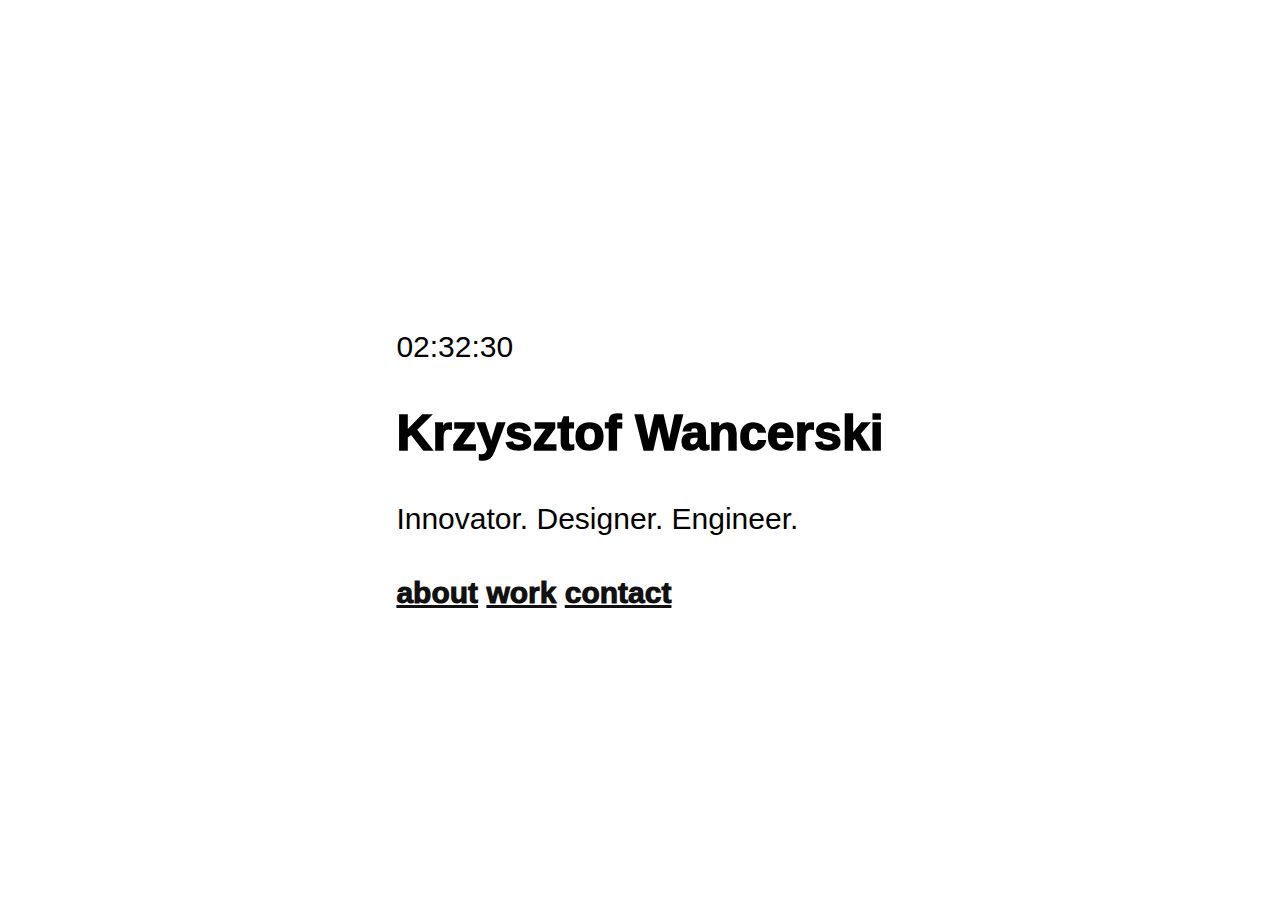
==== index.html @ 66c5379c "initial commit" ====
<script src="script.js"></script>
<link href="style.css" rel="stylesheet" type="text/css" />

<body>
<div class="content">
    <p id="time"></p>
    <b id="name">Krzysztof Wancerski</b>
    <p>Innovator. Designer. Engineer.</p>
    <a href="about.html">about</a>
    <a href="work.html">work</a>
    <a href="contact.html">contact</a>
</div>
</body>
---- style.css ----
/*

Template 2103 Central

http://www.tooplate.com/view/2103-central
	
*/

body {
    font-family: "Gill Sans", sans-serif;
    font-size: 30px;
    font-weight: 100;
    -webkit-font-smoothing: antialiased;
    overflow-x: hidden;
    text-align: left
  }
  
  a:hover,
  a:focus,
  .tm-text-gray {
    color: #666666;
  }
  
  .tm-text-black {
    color: #212529;
  }
  h1 {
    font-size: 3rem;
  }
  p {
    line-height: 1.8;
    font-weight: 500;
  }
  
  .navbar-toggler {
    border-color: #6c757d;
    cursor: pointer;
  }
  
  #mainNav {
    background: white;
    padding: 5px 15px;
    width: 180px;
    position: absolute;
    top: 50px;
    right: 15px;
    -webkit-box-shadow: 0px 0px 7px 0px rgba(214, 214, 214, 1);
    -moz-box-shadow: 0px 0px 7px 0px rgba(214, 214, 214, 1);
    box-shadow: 0px 0px 7px 0px rgba(214, 214, 214, 1);
    z-index: 1000;
  }
  
  .navbar {
    justify-content: flex-end;
  }
  button {
    cursor: pointer;
  }
  button:focus {
    outline: none;
  }
  .tm-section-mb {
    margin-bottom: 90px;
  }
  
  #top {
    padding-top: 65px;
  }
  
  #tm-section-2,
  #tm-section-6 {
    padding-top: 60px;
  }
  
  .tm-section-4 {
    padding: 0px;
    padding-top: 100px;
    padding-bottom: 80px;
    background-image: url(../img/tm-bg-section-4.jpg);
    background-size: cover;
    background-attachment: fixed;
    background-position: center;
    position: relative;
    height: 300px;
  }
  
  .menu {
    float: right;
  }
  
  .tm-box-3 {
    padding: 40px 50px;
    background: #f2f2f2;
  }
  
  .tm-box-5 {
    display: flex;
    flex-direction: column;
    justify-content: center;
    padding-left: 25px;
    padding-right: 25px;
    min-height: 200px;
    background: #f2f2f2;
  }
  
  .tm-media {
    margin-bottom: 25px;
  }
  
  .slick-dots li button:before {
    font-size: 20px;
    color: white;
    opacity: 1;
  }
  
  .tm-img-slider-item {
    position: relative;
  }
  
  .tm-slider-caption {
    color: white;
    font-size: 1.5rem;
    position: absolute;
    bottom: 0;
    left: 0;
    width: 100%;
    text-align: center;
    z-index: 1000;
    margin-bottom: 0;
    padding: 8px 30px;
    background-color: rgba(206, 212, 218, 0.5);
    color: #111;
  }
  
  .tm-img-container {
    width: 96%;
    max-width: 1020px;
  }
  
  .slick-dots {
    position: absolute;
    bottom: -50px;
    display: block;
    width: 100%;
    padding: 0;
    list-style: none;
    text-align: center;
  }
  
  .slick-prev:before,
  .slick-next:before {
    color: #f8f9fa;
  }
  
  .slick-prev {
    left: 5px;
    z-index: 1000;
  }
  
  .slick-next {
    right: 5px;
  }
  .tm-slider-img {
    width: 100%;
  }
  
  .tm-slider-img,
  .slick-slide {
    min-height: 250px;
  }
  
  .tm-slider-img {
    min-width: 500px;
  }
  
  .footer {
    padding: 15px;
    position: absolute;
    bottom: 0;
    left: 0;
    color: white;
    text-align: center;
    width: 100%;
  }
  
  a {
    transition: all 0.3s ease;
    /* text-decoration:none; */
    color: #111;
    font-weight: bolder;
  }
  
  .btn {
    background-color: white;
    border-color: gray;
    border-radius: 0;
    color: #666666;
    font-size: 1.3rem;
    margin-top: 5px;
    padding: 12px 30px;
  }
  
  .btn-big {
    padding: 10px 45px;
  }
  
  .btn:hover,
  .btn:focus {
    background-color: gray;
    color: white;
  }
  
  .tm-media-img {
    width: 200px;
    height: 200px;
  }
  
  .float-right {
    float: right;
  }
  
  .tm-fa-toggler-icon {
    font-size: 30px;
    padding: 0;
    color: gray;
  }
  
  .tm-2col-l {
    padding-right: 40px;
  }
  .tm-2col-r {
    padding-left: 40px;
  }
  
  .form-control {
    border-radius: 0;
    font-size: 1.2rem;
    padding: 13px 19px;
  }
  
  .form-control:focus {
    border-color: #b5b5b5;
    box-shadow: 0 0 0 0.2rem #a3a3a329;
  }
  
  .form-control::placeholder {
    /* Chrome, Firefox, Opera, Safari 10.1+ */
    color: #666666;
    opacity: 1;
    /* Firefox */
  }
  
  .form-control:-ms-input-placeholder {
    /* Internet Explorer 10-11 */
    color: #666666;
  }
  
  .form-control::-ms-input-placeholder {
    /* Microsoft Edge */
    color: #666666;
  }
  
  .form-control::placeholder {
    /* Chrome, Firefox, Opera, Safari 10.1+ */
    color: #666666;
    opacity: 1;
    /* Firefox */
  }
  
  .form-control:-ms-input-placeholder {
    /* Internet Explorer 10-11 */
    color: #666666;
  }
  
  .form-control::-ms-input-placeholder {
    /* Microsoft Edge */
    color: #666666;
  }
  
  /* Loader */
  
  #loader-wrapper {
    position: fixed;
    top: 0;
    left: 0;
    width: 100%;
    height: 100%;
    z-index: 2000;
  }
  #loader {
    display: block;
    position: relative;
    left: 50%;
    top: 50%;
    width: 150px;
    height: 150px;
    margin: -75px 0 0 -75px;
    border-radius: 50%;
    border: 3px solid transparent;
    border-top-color: #3498db;
  
    -webkit-animation: spin 2s linear infinite; /* Chrome, Opera 15+, Safari 5+ */
    animation: spin 2s linear infinite; /* Chrome, Firefox 16+, IE 10+, Opera */
  
    z-index: 1001;
  }
  
  #loader:before {
    content: "";
    position: absolute;
    top: 5px;
    left: 5px;
    right: 5px;
    bottom: 5px;
    border-radius: 50%;
    border: 3px solid transparent;
    border-top-color: #e74c3c;
  
    -webkit-animation: spin 3s linear infinite; /* Chrome, Opera 15+, Safari 5+ */
    animation: spin 3s linear infinite; /* Chrome, Firefox 16+, IE 10+, Opera */
  }
  
  #loader:after {
    content: "";
    position: absolute;
    top: 15px;
    left: 15px;
    right: 15px;
    bottom: 15px;
    border-radius: 50%;
    border: 3px solid transparent;
    border-top-color: #f9c922;
  
    -webkit-animation: spin 1.5s linear infinite; /* Chrome, Opera 15+, Safari 5+ */
    animation: spin 1.5s linear infinite; /* Chrome, Firefox 16+, IE 10+, Opera */
  }
  
  @-webkit-keyframes spin {
    0% {
      -webkit-transform: rotate(0deg); /* Chrome, Opera 15+, Safari 3.1+ */
      -ms-transform: rotate(0deg); /* IE 9 */
      transform: rotate(0deg); /* Firefox 16+, IE 10+, Opera */
    }
    100% {
      -webkit-transform: rotate(360deg); /* Chrome, Opera 15+, Safari 3.1+ */
      -ms-transform: rotate(360deg); /* IE 9 */
      transform: rotate(360deg); /* Firefox 16+, IE 10+, Opera */
    }
  }
  @keyframes spin {
    0% {
      -webkit-transform: rotate(0deg); /* Chrome, Opera 15+, Safari 3.1+ */
      -ms-transform: rotate(0deg); /* IE 9 */
      transform: rotate(0deg); /* Firefox 16+, IE 10+, Opera */
    }
    100% {
      -webkit-transform: rotate(360deg); /* Chrome, Opera 15+, Safari 3.1+ */
      -ms-transform: rotate(360deg); /* IE 9 */
      transform: rotate(360deg); /* Firefox 16+, IE 10+, Opera */
    }
  }
  
  #loader-wrapper .loader-section {
    position: fixed;
    top: 0;
    width: 51%;
    height: 100%;
    background: #222222;
    z-index: 1000;
    -webkit-transform: translateX(0); /* Chrome, Opera 15+, Safari 3.1+ */
    -ms-transform: translateX(0); /* IE 9 */
    transform: translateX(0); /* Firefox 16+, IE 10+, Opera */
  }
  
  #loader-wrapper .loader-section.section-left {
    left: 0;
  }
  
  #loader-wrapper .loader-section.section-right {
    right: 0;
  }
  
  /* Loaded */
  .loaded #loader-wrapper .loader-section.section-left {
    -webkit-transform: translateX(-100%); /* Chrome, Opera 15+, Safari 3.1+ */
    -ms-transform: translateX(-100%); /* IE 9 */
    transform: translateX(-100%); /* Firefox 16+, IE 10+, Opera */
  
    -webkit-transition: all 0.7s 0.3s cubic-bezier(0.645, 0.045, 0.355, 1);
    transition: all 0.7s 0.3s cubic-bezier(0.645, 0.045, 0.355, 1);
  }
  
  .loaded #loader-wrapper .loader-section.section-right {
    -webkit-transform: translateX(100%); /* Chrome, Opera 15+, Safari 3.1+ */
    -ms-transform: translateX(100%); /* IE 9 */
    transform: translateX(100%); /* Firefox 16+, IE 10+, Opera */
  
    -webkit-transition: all 0.7s 0.3s cubic-bezier(0.645, 0.045, 0.355, 1);
    transition: all 0.7s 0.3s cubic-bezier(0.645, 0.045, 0.355, 1);
  }
  
  .loaded #loader {
    opacity: 0;
    -webkit-transition: all 0.3s ease-out;
    transition: all 0.3s ease-out;
  }
  .loaded #loader-wrapper {
    visibility: hidden;
  
    -webkit-transform: translateY(-100%); /* Chrome, Opera 15+, Safari 3.1+ */
    -ms-transform: translateY(-100%); /* IE 9 */
    transform: translateY(-100%); /* Firefox 16+, IE 10+, Opera */
  
    -webkit-transition: all 0.3s 1s ease-out;
    transition: all 0.3s 1s ease-out;
  }
  
  /* JavaScript Turned Off */
  .no-js #loader-wrapper {
    display: none;
  }
  
  @media screen and (max-width: 1199px) {
    .tm-2col-l {
      padding-right: 30px;
    }
    .tm-2col-r {
      padding-left: 30px;
    }
  }
  
  @media screen and (max-width: 991px) {
    .tm-img-container {
      max-width: 490px;
      width: 90%;
    }
    .tm-address-box {
      padding-left: 10px;
    }
    .fit {
      margin-bottom: 50px;
    }
    .tm-slider-caption {
      font-size: 1rem;
      padding: 8px 10px;
    }
    .tm-2col-l {
      padding-right: 20px;
    }
    .tm-2col-r {
      padding-left: 20px;
    }
  }
  
  @media screen and (max-width: 768px) {
    .navbar {
      justify-content: left;
      position: fixed;
      right: 0;
      top: 0;
      z-index: 1000;
      flex-direction: column;
      align-items: end;
    }
    #mainNav {
      top: 90px;
      right: 30px;
    }
  
    .tm-2col-l {
      padding-right: 15px;
    }
    .tm-2col-r {
      padding-left: 15px;
    }
    .tm-address-box {
      padding-left: 0;
      padding-top: 40px;
    }
    .tm-form-section {
      padding-top: 80px;
      padding-bottom: 100px;
    }
    .tm-box-5 {
      padding-top: 25px;
      padding-bottom: 25px;
    }
    .tm-section-mb {
      margin-bottom: 60px;
    }
    .tm-mb-sm-4 {
      margin-bottom: 30px;
    }
  }
  
  @media screen and (max-width: 540px) {
    .tm-address-box {
      margin-bottom: 50px;
    }
    .tm-page-4-content {
      margin-bottom: 50px;
    }
  
    .tm-slider-caption {
      right: 0;
      left: 0;
      bottom: 0;
    }
  
    .tm-slider-col {
      padding-left: 0;
      padding-right: 0;
    }
  }
  
  @media screen and (max-width: 430px) {
    .tm-media {
      flex-direction: column;
    }
    .navbar {
      padding: 0;
    }
  }
  
  @media (min-width: 768px) {
    .tm-contact-right {
      padding-left: 40px;
    }
  }
  
  @media (min-width: 1200px) {
    .container {
      max-width: 1310px;
    }
  }

  .content {
    position: absolute;
    left: 50%;
    top: 50%;
    -webkit-transform: translate(-50%, -50%);
    transform: translate(-50%, -50%);
    font-weight: 1000;
  }

  #name {
    font-size: 50px;
    font-weight: 1000;


  }
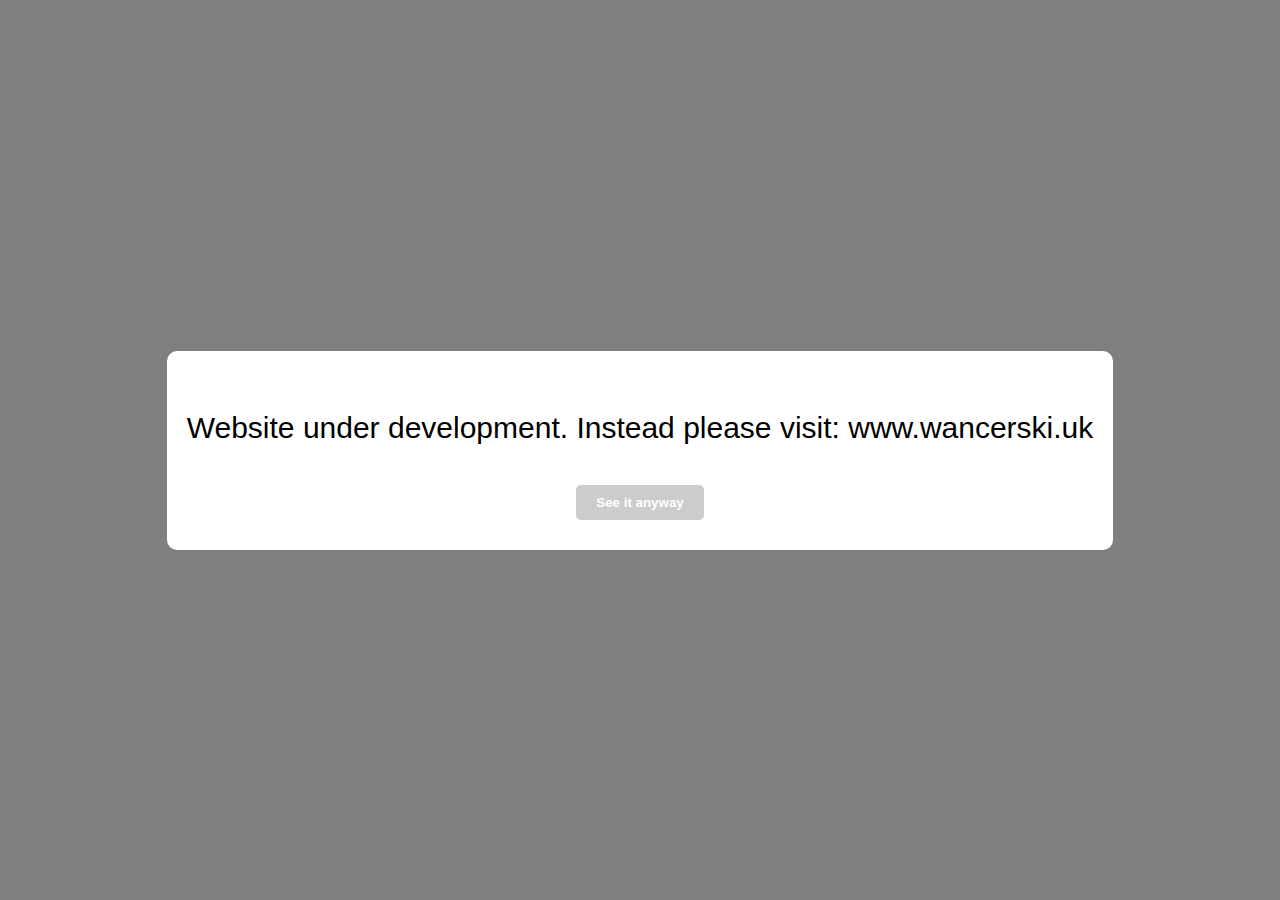
==== commit c9fbbadc: "added box" ====
--- a/index.html
+++ b/index.html
@@ -1,7 +1,14 @@
-<script src="script.js"></script>
+
 <link href="style.css" rel="stylesheet" type="text/css" />
 
+
 <body>
+    <div class="popup">
+        <div class="popup-content">
+            <p>Website under development. Instead please visit: www.wancerski.uk</p>
+            <button id="close-btn">See it anyway</button>
+        </div>
+    </div>
 <div class="content">
     <p id="time"></p>
     <b id="name">Krzysztof Wancerski</b>
@@ -10,4 +17,5 @@
     <a href="work.html">work</a>
     <a href="contact.html">contact</a>
 </div>
-</body>+</body>
+<script src="script.js"></script>
--- a/style.css
+++ b/style.css
@@ -541,6 +541,7 @@
     -webkit-transform: translate(-50%, -50%);
     transform: translate(-50%, -50%);
     font-weight: 1000;
+    display: block;
   }
 
   #name {
@@ -550,4 +551,38 @@
 
   }
 
- + /* POPUP */
+ .popup {
+  position: fixed;
+  top: 0;
+  left: 0;
+  width: 100%;
+  height: 100%;
+  background-color: rgba(0, 0, 0, 0.5);
+  display: flex;
+  justify-content: center;
+  align-items: center;
+  font-weight: bold;
+}
+
+.popup-content {
+  background-color: white;
+  padding: 20px;
+  border-radius: 10px;
+}
+
+#close-btn {
+  display: block;
+  margin: 10px auto;
+  border: none;
+  background-color: #ccc;
+  color: #fff;
+  padding: 10px 20px;
+  border-radius: 5px;
+  cursor: pointer;
+  font-weight: bold;
+}
+
+#close-btn:hover {
+  background-color: #aaa;
+}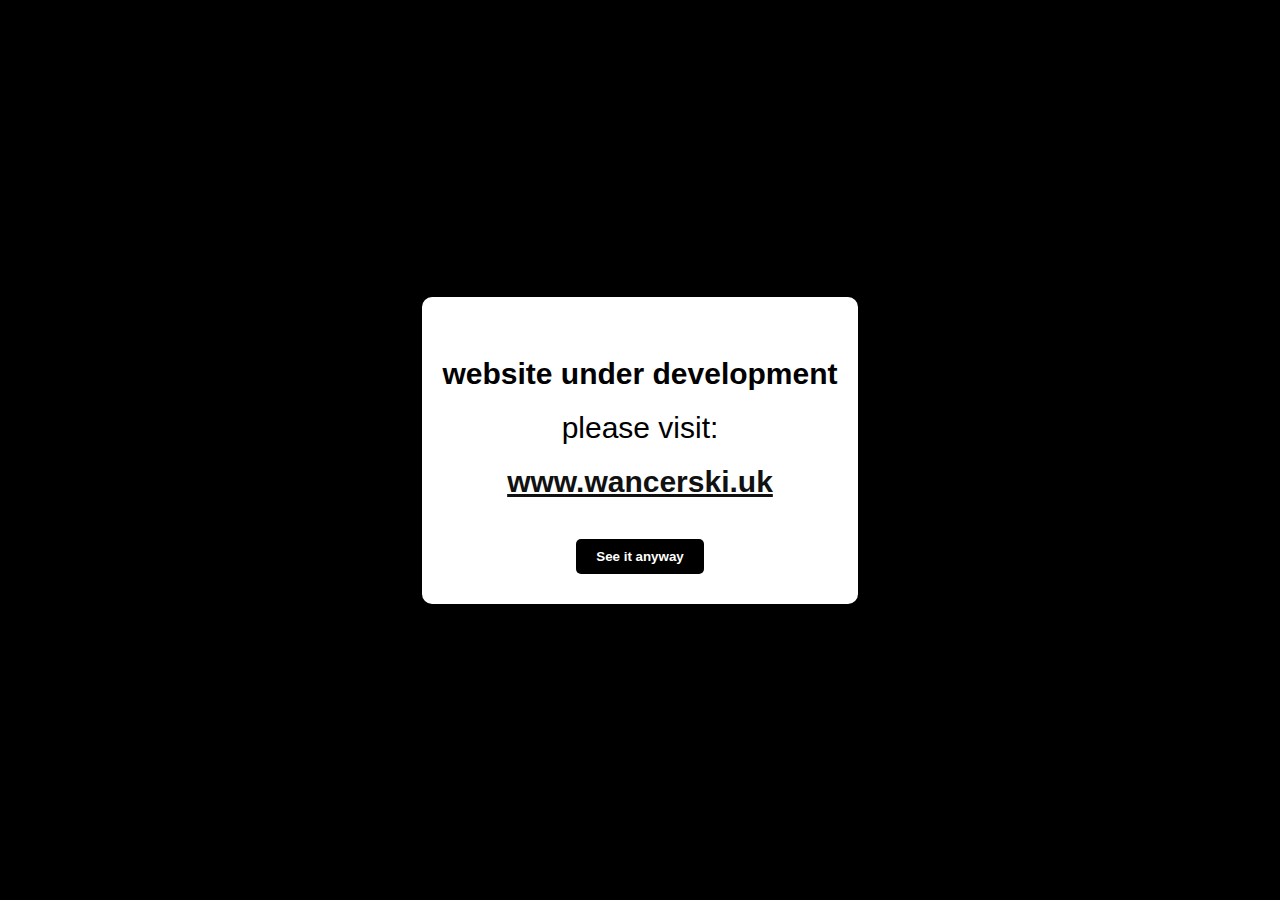
==== commit b73eadef: "added popup formatting" ====
--- a/index.html
+++ b/index.html
@@ -5,7 +5,7 @@
 <body>
     <div class="popup">
         <div class="popup-content">
-            <p>Website under development. Instead please visit: www.wancerski.uk</p>
+            <p><b>website under development</b><br>please visit: <br><a href=" www.wancerski.uk">www.wancerski.uk</a> </p>
             <button id="close-btn">See it anyway</button>
         </div>
     </div>
--- a/style.css
+++ b/style.css
@@ -558,7 +558,7 @@
   left: 0;
   width: 100%;
   height: 100%;
-  background-color: rgba(0, 0, 0, 0.5);
+  background-color: rgb(0, 0, 0);
   display: flex;
   justify-content: center;
   align-items: center;
@@ -569,13 +569,16 @@
   background-color: white;
   padding: 20px;
   border-radius: 10px;
+  text-align: center;
+  font-size: 30px;
+  font-weight: 1000;
 }
 
 #close-btn {
   display: block;
   margin: 10px auto;
   border: none;
-  background-color: #ccc;
+  background-color: #000;
   color: #fff;
   padding: 10px 20px;
   border-radius: 5px;
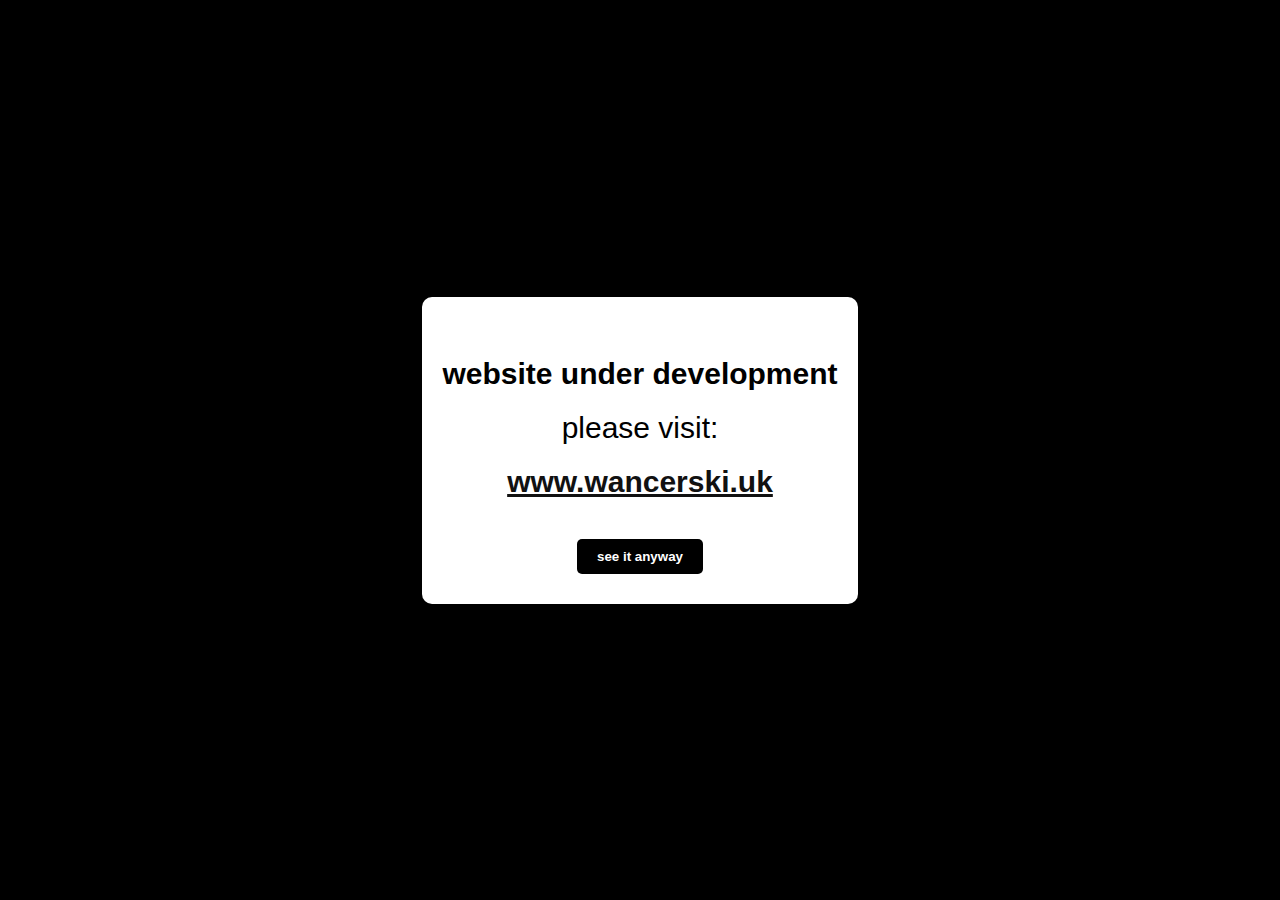
==== commit fd6f23d7: "fixed capital" ====
--- a/index.html
+++ b/index.html
@@ -5,8 +5,8 @@
 <body>
     <div class="popup">
         <div class="popup-content">
-            <p><b>website under development</b><br>please visit: <br><a href=" www.wancerski.uk">www.wancerski.uk</a> </p>
-            <button id="close-btn">See it anyway</button>
+            <p><b>website under development</b><br>please visit: <br><a href="https://www.wancerski.uk/">www.wancerski.uk</a> </p>
+            <button id="close-btn">see it anyway</button>
         </div>
     </div>
 <div class="content">
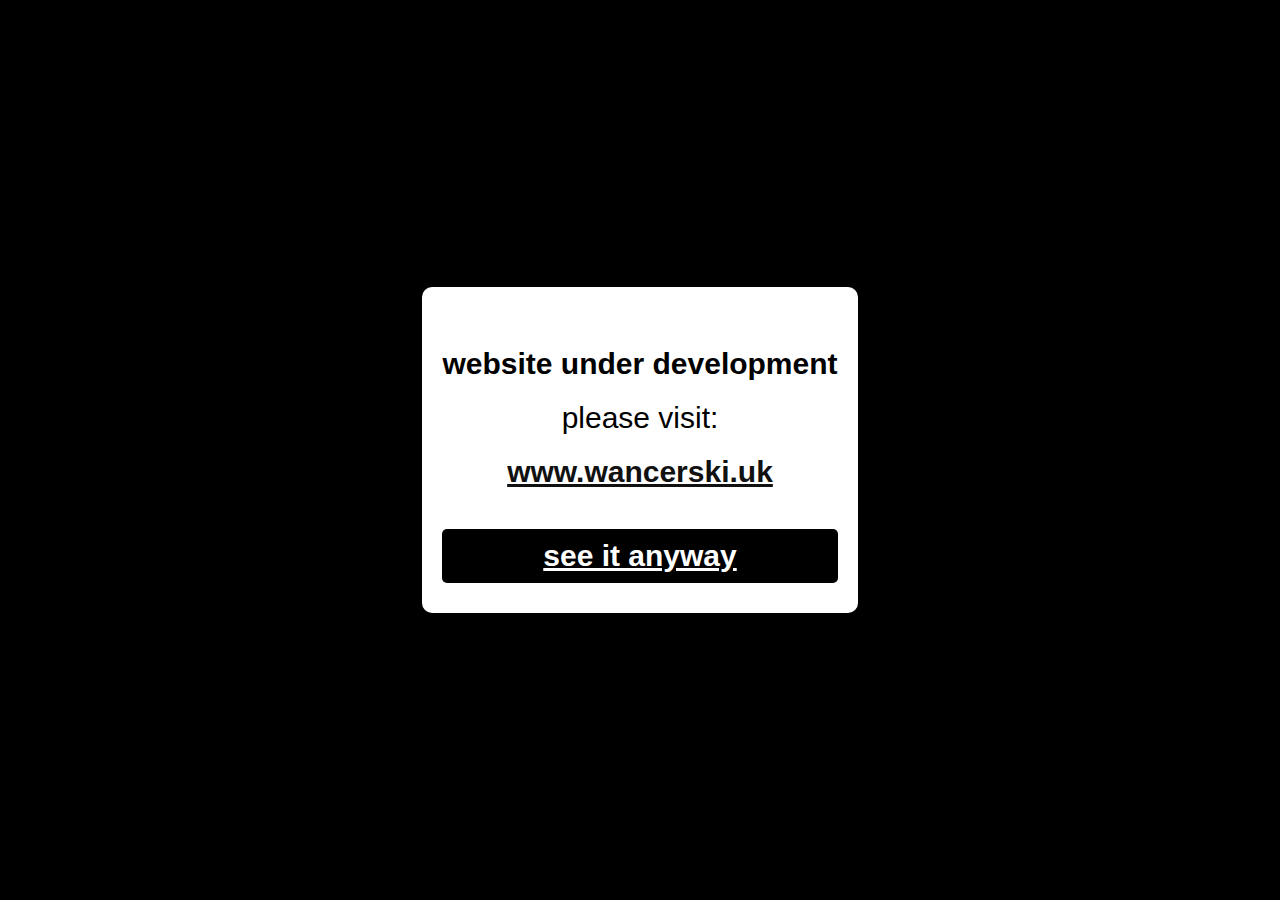
==== commit af07a865: "improved" ====
--- a/index.html
+++ b/index.html
@@ -1,21 +1,11 @@
-
 <link href="style.css" rel="stylesheet" type="text/css" />
-
 
 <body>
     <div class="popup">
         <div class="popup-content">
             <p><b>website under development</b><br>please visit: <br><a href="https://www.wancerski.uk/">www.wancerski.uk</a> </p>
-            <button id="close-btn">see it anyway</button>
+            <a href = "home.html" id="close-btn">see it anyway</a>
         </div>
     </div>
-<div class="content">
-    <p id="time"></p>
-    <b id="name">Krzysztof Wancerski</b>
-    <p>Innovator. Designer. Engineer.</p>
-    <a href="about.html">about</a>
-    <a href="work.html">work</a>
-    <a href="contact.html">contact</a>
-</div>
 </body>
 <script src="script.js"></script>
--- a/style.css
+++ b/style.css
@@ -1,11 +1,3 @@
-/*
-
-Template 2103 Central
-
-http://www.tooplate.com/view/2103-central
-	
-*/
-
 body {
     font-family: "Gill Sans", sans-serif;
     font-size: 30px;
@@ -15,162 +7,32 @@
     text-align: left
   }
   
-  a:hover,
-  a:focus,
-  .tm-text-gray {
-    color: #666666;
+  a {
+    transition: all 0.3s ease;
+    color: #111;
+    font-weight: bolder;
+    display:inline-block;
   }
-  
-  .tm-text-black {
-    color: #212529;
-  }
+
+  a:hover { 
+  /* transform: scale(1.1); 
+  -webkit-transform: scale(1.1); */
+  transform: translate(0, -2px);
+  color: rgba(0,0,0,0.5);}
+
+
   h1 {
     font-size: 3rem;
   }
+
   p {
     line-height: 1.8;
     font-weight: 500;
   }
   
-  .navbar-toggler {
-    border-color: #6c757d;
-    cursor: pointer;
-  }
   
-  #mainNav {
-    background: white;
-    padding: 5px 15px;
-    width: 180px;
-    position: absolute;
-    top: 50px;
-    right: 15px;
-    -webkit-box-shadow: 0px 0px 7px 0px rgba(214, 214, 214, 1);
-    -moz-box-shadow: 0px 0px 7px 0px rgba(214, 214, 214, 1);
-    box-shadow: 0px 0px 7px 0px rgba(214, 214, 214, 1);
-    z-index: 1000;
-  }
-  
-  .navbar {
-    justify-content: flex-end;
-  }
   button {
     cursor: pointer;
-  }
-  button:focus {
-    outline: none;
-  }
-  .tm-section-mb {
-    margin-bottom: 90px;
-  }
-  
-  #top {
-    padding-top: 65px;
-  }
-  
-  #tm-section-2,
-  #tm-section-6 {
-    padding-top: 60px;
-  }
-  
-  .tm-section-4 {
-    padding: 0px;
-    padding-top: 100px;
-    padding-bottom: 80px;
-    background-image: url(../img/tm-bg-section-4.jpg);
-    background-size: cover;
-    background-attachment: fixed;
-    background-position: center;
-    position: relative;
-    height: 300px;
-  }
-  
-  .menu {
-    float: right;
-  }
-  
-  .tm-box-3 {
-    padding: 40px 50px;
-    background: #f2f2f2;
-  }
-  
-  .tm-box-5 {
-    display: flex;
-    flex-direction: column;
-    justify-content: center;
-    padding-left: 25px;
-    padding-right: 25px;
-    min-height: 200px;
-    background: #f2f2f2;
-  }
-  
-  .tm-media {
-    margin-bottom: 25px;
-  }
-  
-  .slick-dots li button:before {
-    font-size: 20px;
-    color: white;
-    opacity: 1;
-  }
-  
-  .tm-img-slider-item {
-    position: relative;
-  }
-  
-  .tm-slider-caption {
-    color: white;
-    font-size: 1.5rem;
-    position: absolute;
-    bottom: 0;
-    left: 0;
-    width: 100%;
-    text-align: center;
-    z-index: 1000;
-    margin-bottom: 0;
-    padding: 8px 30px;
-    background-color: rgba(206, 212, 218, 0.5);
-    color: #111;
-  }
-  
-  .tm-img-container {
-    width: 96%;
-    max-width: 1020px;
-  }
-  
-  .slick-dots {
-    position: absolute;
-    bottom: -50px;
-    display: block;
-    width: 100%;
-    padding: 0;
-    list-style: none;
-    text-align: center;
-  }
-  
-  .slick-prev:before,
-  .slick-next:before {
-    color: #f8f9fa;
-  }
-  
-  .slick-prev {
-    left: 5px;
-    z-index: 1000;
-  }
-  
-  .slick-next {
-    right: 5px;
-  }
-  .tm-slider-img {
-    width: 100%;
-  }
-  
-  .tm-slider-img,
-  .slick-slide {
-    min-height: 250px;
-  }
-  
-  .tm-slider-img {
-    min-width: 500px;
   }
   
   .footer {
@@ -182,363 +44,13 @@
     text-align: center;
     width: 100%;
   }
-  
-  a {
-    transition: all 0.3s ease;
-    /* text-decoration:none; */
-    color: #111;
-    font-weight: bolder;
-  }
-  
-  .btn {
-    background-color: white;
-    border-color: gray;
-    border-radius: 0;
-    color: #666666;
-    font-size: 1.3rem;
-    margin-top: 5px;
-    padding: 12px 30px;
-  }
-  
-  .btn-big {
-    padding: 10px 45px;
-  }
-  
-  .btn:hover,
-  .btn:focus {
-    background-color: gray;
-    color: white;
-  }
-  
-  .tm-media-img {
-    width: 200px;
-    height: 200px;
-  }
-  
-  .float-right {
-    float: right;
-  }
-  
-  .tm-fa-toggler-icon {
-    font-size: 30px;
-    padding: 0;
-    color: gray;
-  }
-  
-  .tm-2col-l {
-    padding-right: 40px;
-  }
-  .tm-2col-r {
-    padding-left: 40px;
-  }
-  
-  .form-control {
-    border-radius: 0;
-    font-size: 1.2rem;
-    padding: 13px 19px;
-  }
-  
-  .form-control:focus {
-    border-color: #b5b5b5;
-    box-shadow: 0 0 0 0.2rem #a3a3a329;
-  }
-  
-  .form-control::placeholder {
-    /* Chrome, Firefox, Opera, Safari 10.1+ */
-    color: #666666;
-    opacity: 1;
-    /* Firefox */
-  }
-  
-  .form-control:-ms-input-placeholder {
-    /* Internet Explorer 10-11 */
-    color: #666666;
-  }
-  
-  .form-control::-ms-input-placeholder {
-    /* Microsoft Edge */
-    color: #666666;
-  }
-  
-  .form-control::placeholder {
-    /* Chrome, Firefox, Opera, Safari 10.1+ */
-    color: #666666;
-    opacity: 1;
-    /* Firefox */
-  }
-  
-  .form-control:-ms-input-placeholder {
-    /* Internet Explorer 10-11 */
-    color: #666666;
-  }
-  
-  .form-control::-ms-input-placeholder {
-    /* Microsoft Edge */
-    color: #666666;
-  }
-  
-  /* Loader */
-  
-  #loader-wrapper {
-    position: fixed;
-    top: 0;
-    left: 0;
-    width: 100%;
-    height: 100%;
-    z-index: 2000;
-  }
-  #loader {
-    display: block;
-    position: relative;
-    left: 50%;
-    top: 50%;
-    width: 150px;
-    height: 150px;
-    margin: -75px 0 0 -75px;
-    border-radius: 50%;
-    border: 3px solid transparent;
-    border-top-color: #3498db;
-  
-    -webkit-animation: spin 2s linear infinite; /* Chrome, Opera 15+, Safari 5+ */
-    animation: spin 2s linear infinite; /* Chrome, Firefox 16+, IE 10+, Opera */
-  
-    z-index: 1001;
-  }
-  
-  #loader:before {
-    content: "";
-    position: absolute;
-    top: 5px;
-    left: 5px;
-    right: 5px;
-    bottom: 5px;
-    border-radius: 50%;
-    border: 3px solid transparent;
-    border-top-color: #e74c3c;
-  
-    -webkit-animation: spin 3s linear infinite; /* Chrome, Opera 15+, Safari 5+ */
-    animation: spin 3s linear infinite; /* Chrome, Firefox 16+, IE 10+, Opera */
-  }
-  
-  #loader:after {
-    content: "";
-    position: absolute;
-    top: 15px;
-    left: 15px;
-    right: 15px;
-    bottom: 15px;
-    border-radius: 50%;
-    border: 3px solid transparent;
-    border-top-color: #f9c922;
-  
-    -webkit-animation: spin 1.5s linear infinite; /* Chrome, Opera 15+, Safari 5+ */
-    animation: spin 1.5s linear infinite; /* Chrome, Firefox 16+, IE 10+, Opera */
-  }
-  
-  @-webkit-keyframes spin {
-    0% {
-      -webkit-transform: rotate(0deg); /* Chrome, Opera 15+, Safari 3.1+ */
-      -ms-transform: rotate(0deg); /* IE 9 */
-      transform: rotate(0deg); /* Firefox 16+, IE 10+, Opera */
-    }
-    100% {
-      -webkit-transform: rotate(360deg); /* Chrome, Opera 15+, Safari 3.1+ */
-      -ms-transform: rotate(360deg); /* IE 9 */
-      transform: rotate(360deg); /* Firefox 16+, IE 10+, Opera */
-    }
-  }
-  @keyframes spin {
-    0% {
-      -webkit-transform: rotate(0deg); /* Chrome, Opera 15+, Safari 3.1+ */
-      -ms-transform: rotate(0deg); /* IE 9 */
-      transform: rotate(0deg); /* Firefox 16+, IE 10+, Opera */
-    }
-    100% {
-      -webkit-transform: rotate(360deg); /* Chrome, Opera 15+, Safari 3.1+ */
-      -ms-transform: rotate(360deg); /* IE 9 */
-      transform: rotate(360deg); /* Firefox 16+, IE 10+, Opera */
-    }
-  }
-  
-  #loader-wrapper .loader-section {
-    position: fixed;
-    top: 0;
-    width: 51%;
-    height: 100%;
-    background: #222222;
-    z-index: 1000;
-    -webkit-transform: translateX(0); /* Chrome, Opera 15+, Safari 3.1+ */
-    -ms-transform: translateX(0); /* IE 9 */
-    transform: translateX(0); /* Firefox 16+, IE 10+, Opera */
-  }
-  
-  #loader-wrapper .loader-section.section-left {
-    left: 0;
-  }
-  
-  #loader-wrapper .loader-section.section-right {
-    right: 0;
-  }
-  
-  /* Loaded */
-  .loaded #loader-wrapper .loader-section.section-left {
-    -webkit-transform: translateX(-100%); /* Chrome, Opera 15+, Safari 3.1+ */
-    -ms-transform: translateX(-100%); /* IE 9 */
-    transform: translateX(-100%); /* Firefox 16+, IE 10+, Opera */
-  
-    -webkit-transition: all 0.7s 0.3s cubic-bezier(0.645, 0.045, 0.355, 1);
-    transition: all 0.7s 0.3s cubic-bezier(0.645, 0.045, 0.355, 1);
-  }
-  
-  .loaded #loader-wrapper .loader-section.section-right {
-    -webkit-transform: translateX(100%); /* Chrome, Opera 15+, Safari 3.1+ */
-    -ms-transform: translateX(100%); /* IE 9 */
-    transform: translateX(100%); /* Firefox 16+, IE 10+, Opera */
-  
-    -webkit-transition: all 0.7s 0.3s cubic-bezier(0.645, 0.045, 0.355, 1);
-    transition: all 0.7s 0.3s cubic-bezier(0.645, 0.045, 0.355, 1);
-  }
-  
-  .loaded #loader {
-    opacity: 0;
-    -webkit-transition: all 0.3s ease-out;
-    transition: all 0.3s ease-out;
-  }
-  .loaded #loader-wrapper {
-    visibility: hidden;
-  
-    -webkit-transform: translateY(-100%); /* Chrome, Opera 15+, Safari 3.1+ */
-    -ms-transform: translateY(-100%); /* IE 9 */
-    transform: translateY(-100%); /* Firefox 16+, IE 10+, Opera */
-  
-    -webkit-transition: all 0.3s 1s ease-out;
-    transition: all 0.3s 1s ease-out;
-  }
-  
-  /* JavaScript Turned Off */
-  .no-js #loader-wrapper {
-    display: none;
-  }
-  
-  @media screen and (max-width: 1199px) {
-    .tm-2col-l {
-      padding-right: 30px;
-    }
-    .tm-2col-r {
-      padding-left: 30px;
-    }
-  }
-  
-  @media screen and (max-width: 991px) {
-    .tm-img-container {
-      max-width: 490px;
-      width: 90%;
-    }
-    .tm-address-box {
-      padding-left: 10px;
-    }
-    .fit {
-      margin-bottom: 50px;
-    }
-    .tm-slider-caption {
-      font-size: 1rem;
-      padding: 8px 10px;
-    }
-    .tm-2col-l {
-      padding-right: 20px;
-    }
-    .tm-2col-r {
-      padding-left: 20px;
-    }
-  }
-  
-  @media screen and (max-width: 768px) {
-    .navbar {
-      justify-content: left;
-      position: fixed;
-      right: 0;
-      top: 0;
-      z-index: 1000;
-      flex-direction: column;
-      align-items: end;
-    }
-    #mainNav {
-      top: 90px;
-      right: 30px;
-    }
-  
-    .tm-2col-l {
-      padding-right: 15px;
-    }
-    .tm-2col-r {
-      padding-left: 15px;
-    }
-    .tm-address-box {
-      padding-left: 0;
-      padding-top: 40px;
-    }
-    .tm-form-section {
-      padding-top: 80px;
-      padding-bottom: 100px;
-    }
-    .tm-box-5 {
-      padding-top: 25px;
-      padding-bottom: 25px;
-    }
-    .tm-section-mb {
-      margin-bottom: 60px;
-    }
-    .tm-mb-sm-4 {
-      margin-bottom: 30px;
-    }
-  }
-  
-  @media screen and (max-width: 540px) {
-    .tm-address-box {
-      margin-bottom: 50px;
-    }
-    .tm-page-4-content {
-      margin-bottom: 50px;
-    }
-  
-    .tm-slider-caption {
-      right: 0;
-      left: 0;
-      bottom: 0;
-    }
-  
-    .tm-slider-col {
-      padding-left: 0;
-      padding-right: 0;
-    }
-  }
-  
-  @media screen and (max-width: 430px) {
-    .tm-media {
-      flex-direction: column;
-    }
-    .navbar {
-      padding: 0;
-    }
-  }
-  
-  @media (min-width: 768px) {
-    .tm-contact-right {
-      padding-left: 40px;
-    }
-  }
-  
-  @media (min-width: 1200px) {
-    .container {
-      max-width: 1310px;
-    }
-  }
+
+
 
   .content {
     position: absolute;
     left: 50%;
     top: 50%;
-    -webkit-transform: translate(-50%, -50%);
     transform: translate(-50%, -50%);
     font-weight: 1000;
     display: block;
@@ -547,8 +59,6 @@
   #name {
     font-size: 50px;
     font-weight: 1000;
-
-
   }
 
  /* POPUP */
@@ -588,4 +98,8 @@
 
 #close-btn:hover {
   background-color: #aaa;
+}
+
+img{
+  width: 100px;
 }